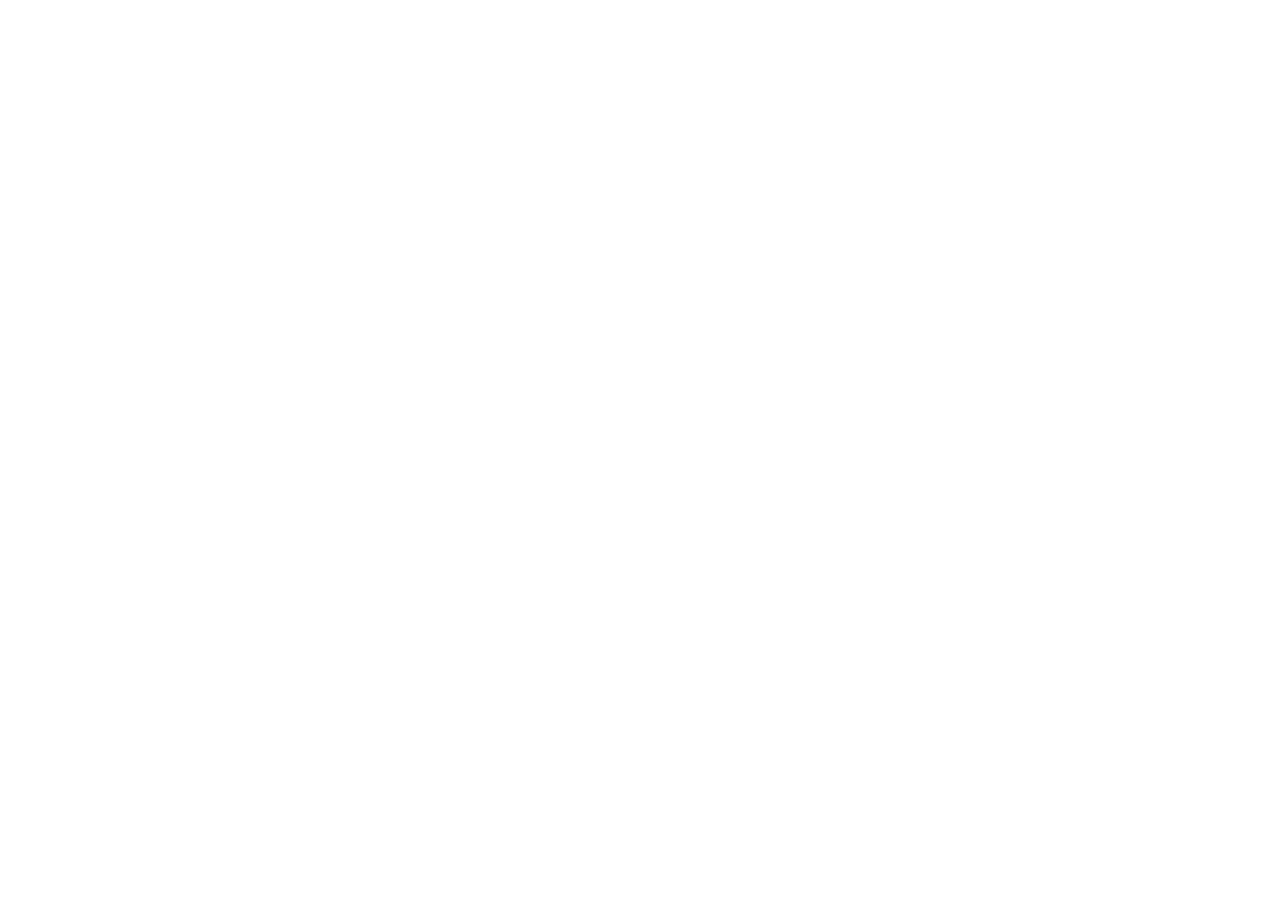
==== dadi/index.html @ d410cbfc "Script dell'esercizio Dadi completato" ====
<!DOCTYPE html>
<html lang="en">
<head>
  <meta charset="UTF-8">
  <meta name="viewport" content="width=device-width, initial-scale=1.0">
  <meta http-equiv="X-UA-Compatible" content="ie=edge">
  <title>Dadi</title>
  <!-- link allo style css -->
  <link rel="stylesheet" href="css/style.css">
  <!-- link allo style css -->
</head>
<body>

<!-- link allo script js -->
<script src="js/script.js" charset="utf-8"></script>
<!-- link allo script js -->

</body>
</html>
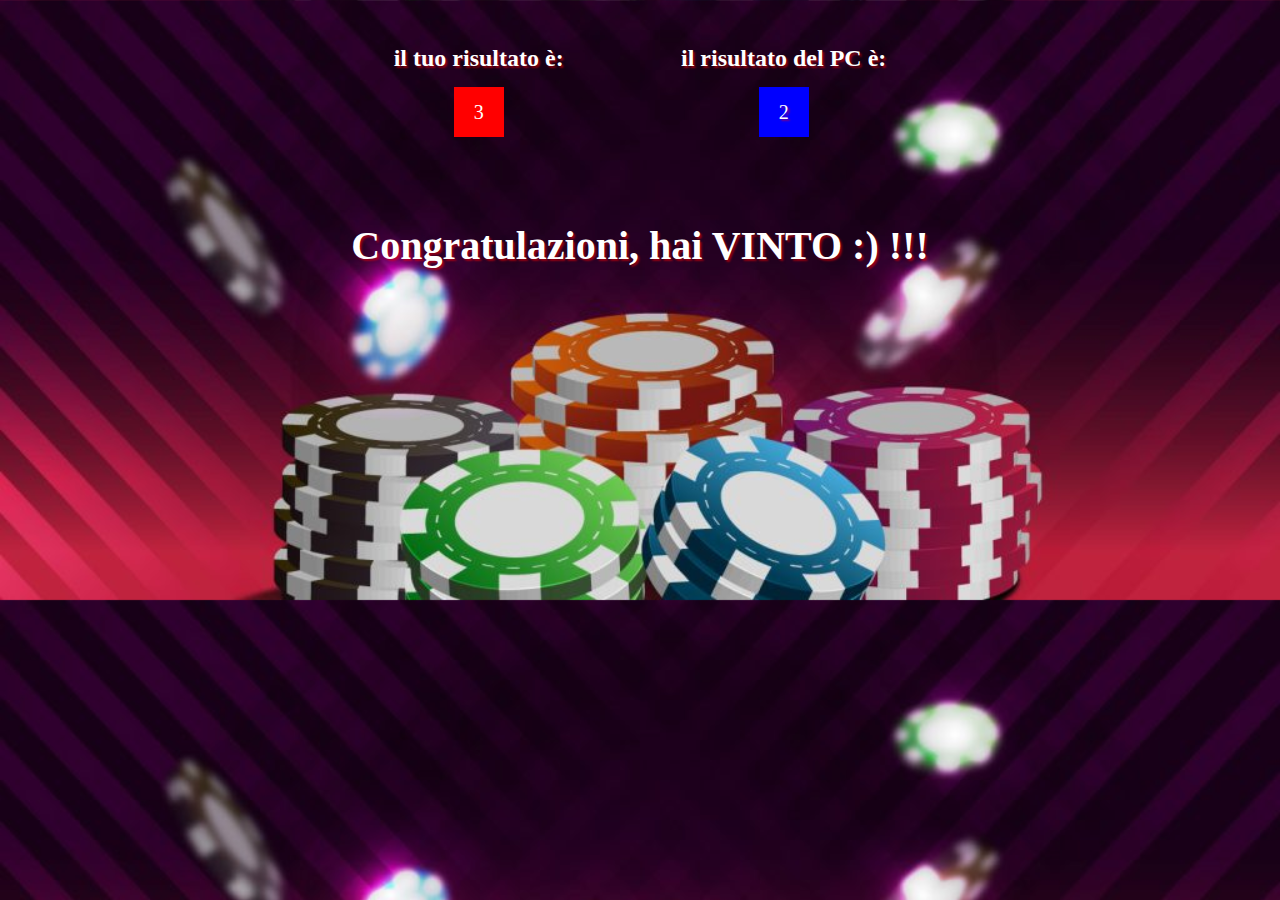
==== commit c1392d7a: "Aggiunta interfaccia con CSS. Esercizio finito." ====
--- a/dadi/index.html
+++ b/dadi/index.html
@@ -11,9 +11,31 @@
 </head>
 <body>
 
+<header>
+  <div class="container flex pd-15">
+    <div class="left-dice flex pd-15">
+      <h2 class="pd-15"> il tuo risultato è:</h2>
+      <div class="red dice text-center">
+        <span id="giocatore"></span>
+      </div>
+    </div>
+    <div class="right-dice flex pd-15 ">
+      <h2 class="pd-15" > il risultato del PC è:</h2>
+      <div class="blue dice text-center">
+        <span id="pc"></span>
+      </div>
+    </div>
+  </div>
+</header>
+
+<main>
+  <div class="text-center">
+    <h1 id="risultato"></h1>
+  </div>
+</main>
+
 <!-- link allo script js -->
 <script src="js/script.js" charset="utf-8"></script>
 <!-- link allo script js -->
-
 </body>
 </html>
--- a/dadi/css/style.css
+++ b/dadi/css/style.css
@@ -0,0 +1,62 @@
+
+*{
+  box-sizing: border-box;
+  padding: 0;
+  margin: 0
+}
+
+
+body{
+  background-image: url(../img/bg.jpg);
+  background-size: cover;
+  color: white;
+  text-shadow: 2px 2px 2px rgba(255, 0, 0, 0.5);
+}
+
+
+span{
+  line-height: 50px;
+  font-size: 20px;
+}
+
+h1{
+  margin-top: 55px;
+  font-size: 40px
+}
+
+.container{
+  width:50%;
+  margin: auto;
+  justify-content: space-around;
+}
+
+.flex{
+  display: flex;
+}
+
+.pd-15{
+  padding: 15px
+}
+
+.text-center{
+  text-align: center;
+}
+
+.left-dice,
+.right-dice{
+  flex-direction: column;
+  align-items: center
+}
+
+.dice{
+  width: 50px;
+  height: 50px
+}
+
+.red{
+  background-color: red
+}
+
+.blue{
+  background-color: blue
+}
